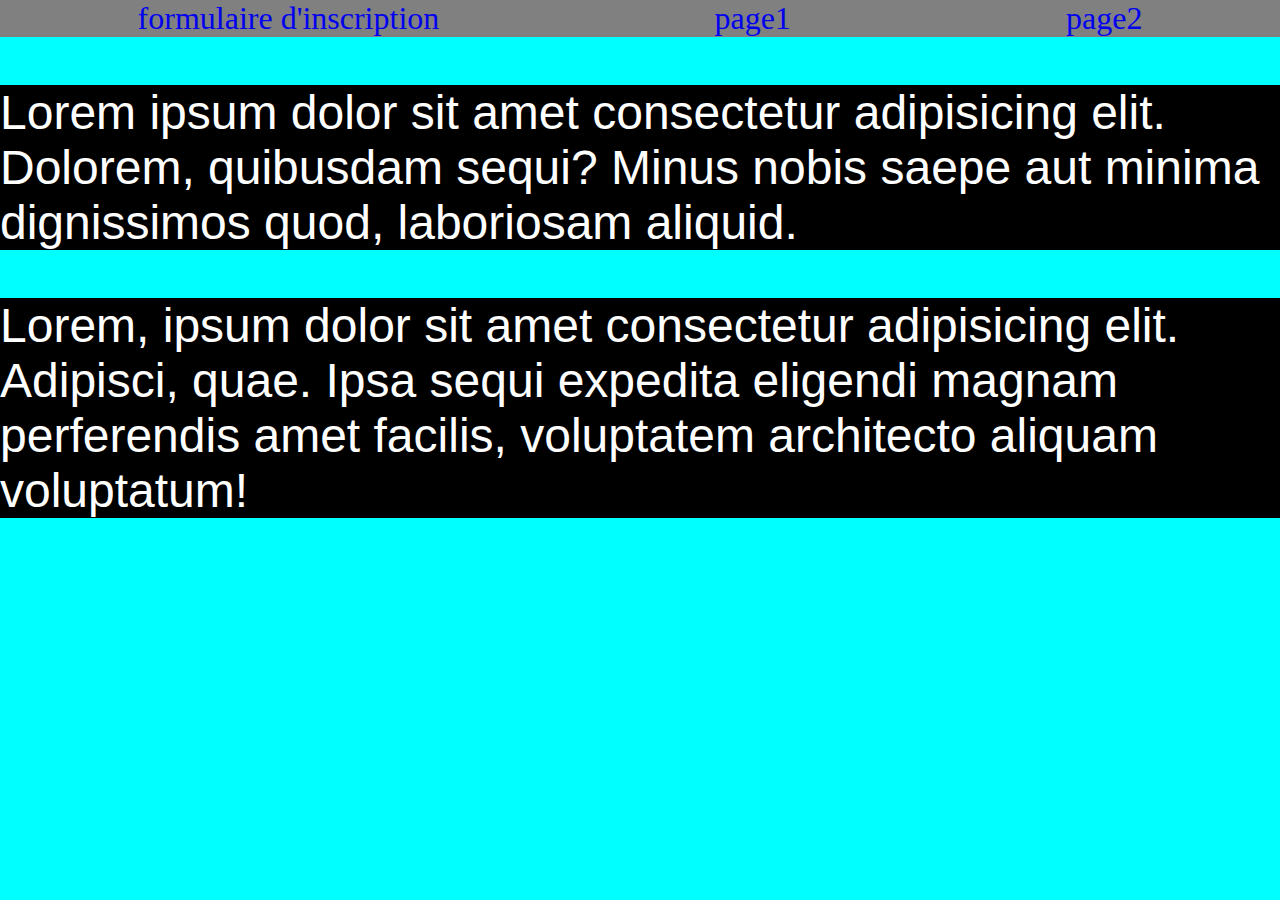
==== index.html @ d0f9d95d "first commit" ====
<!DOCTYPE html>
<html lang="fr">

<head>
    <meta charset="UTF-8">
    <meta name="viewport" content="width=device-width, initial-scale=1.0">
    <link rel="stylesheet" href="style.css">
    <title>page1</title>
</head>

<body>
    <div class="liens">
        <a href="form.html">formulaire d'inscription</a>
        <a href="index.html">page1</a>
        <a href="index2.html">page2</a>
    </div>

    <p>Lorem ipsum dolor sit amet consectetur adipisicing elit. Dolorem, quibusdam sequi? Minus nobis saepe aut minima dignissimos quod, laboriosam aliquid.
    </p>
    <p>Lorem, ipsum dolor sit amet consectetur adipisicing elit. Adipisci, quae. Ipsa sequi expedita eligendi magnam perferendis amet facilis, voluptatem architecto aliquam voluptatum!
    </p>
</body>

</html>
---- style.css ----
body {
    padding: 0;
    margin: 0;
    background-color: cyan;
}

.liens {
    background-color: gray;
    color: black;
    font-size: 2em;
    display: flex;
    justify-content: space-around;
}

a {
    text-decoration: none;
}

a:hover {
    color: seagreen;
    text-decoration: underline pink;
}

p {
    font-family: 'Lucida Sans', 'Lucida Sans Regular', 'Lucida Grande', 'Lucida Sans Unicode', Geneva, Verdana, sans-serif;
    font-size: 3em;
    color: #fff;
    background-color: black;
}

.paragraphes {
    display: flex;
    justify-content: space-around;
    border: solid 3px violet;
}

.paragraphes p {
    border: solid 3px cornflowerblue;
}

form {
    background-color: gray;
    border: solid 0.3em red;
    width: max-content;
    margin: 1em auto;
}

form div {
    width: 10em;
    padding: 1em;
}
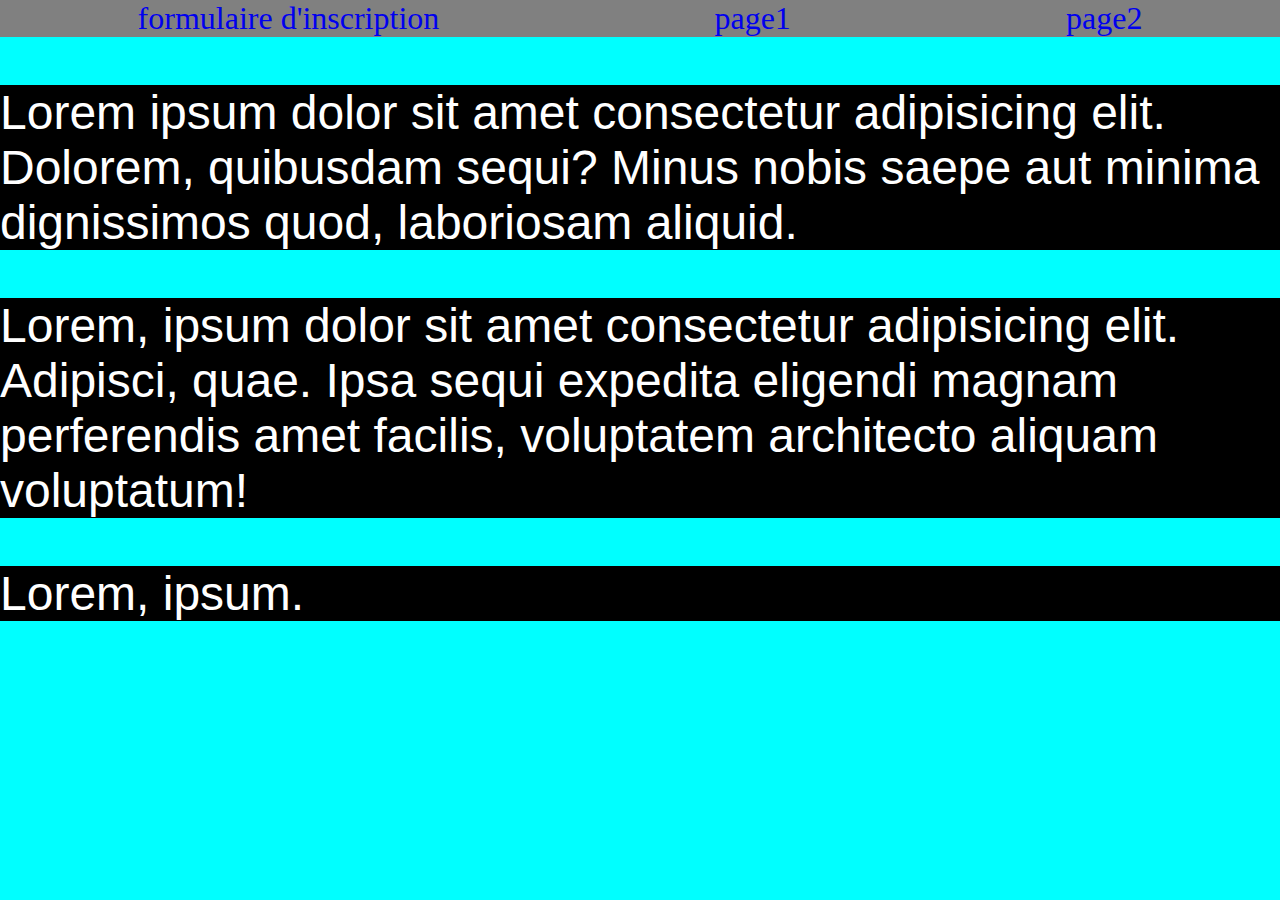
==== commit 3da7d156: "second commit" ====
--- a/index.html
+++ b/index.html
@@ -19,6 +19,7 @@
     </p>
     <p>Lorem, ipsum dolor sit amet consectetur adipisicing elit. Adipisci, quae. Ipsa sequi expedita eligendi magnam perferendis amet facilis, voluptatem architecto aliquam voluptatum!
     </p>
+    <p>Lorem, ipsum.</p>
 </body>
 
 </html>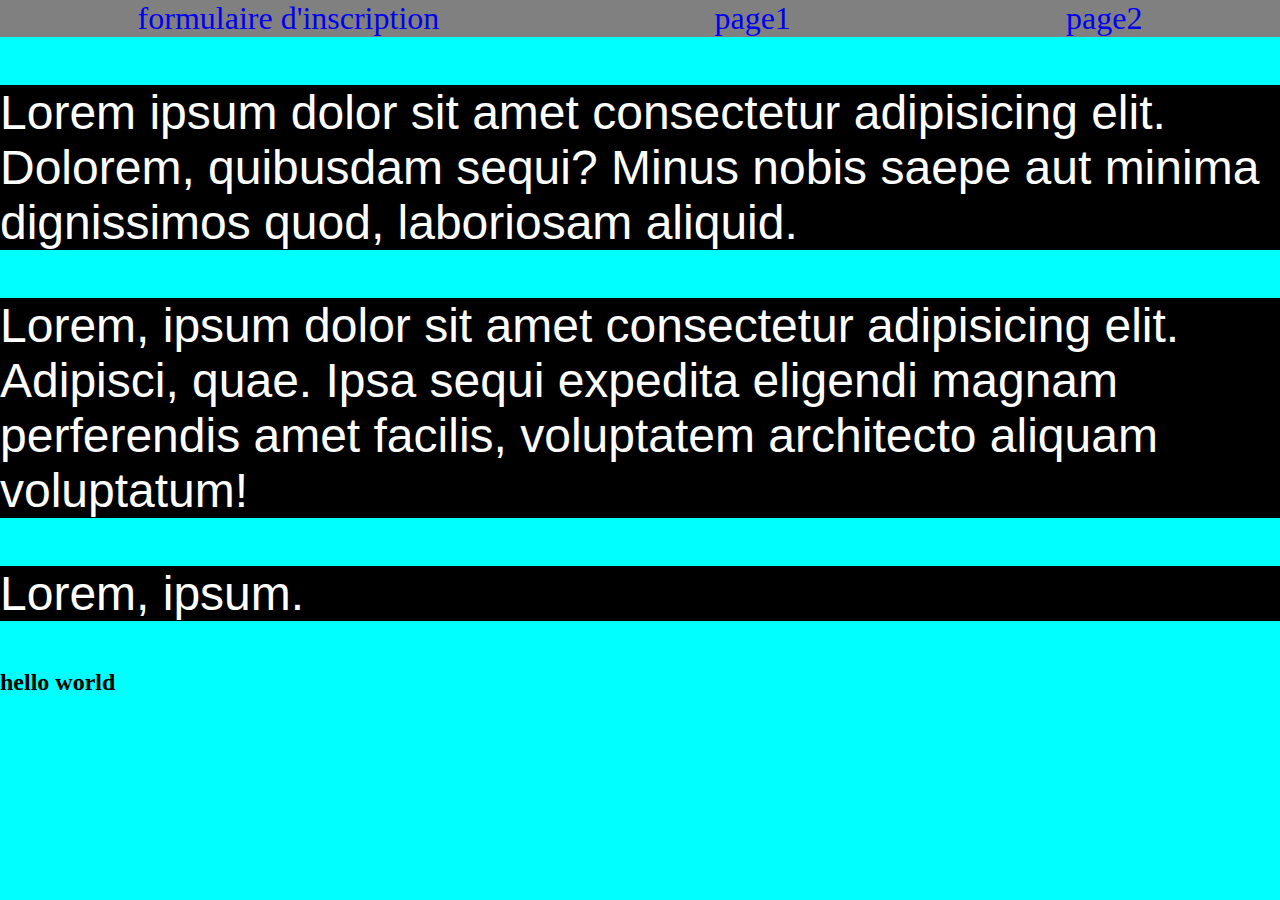
==== commit 366fb9b6: "h2 ++" ====
--- a/index.html
+++ b/index.html
@@ -20,6 +20,7 @@
     <p>Lorem, ipsum dolor sit amet consectetur adipisicing elit. Adipisci, quae. Ipsa sequi expedita eligendi magnam perferendis amet facilis, voluptatem architecto aliquam voluptatum!
     </p>
     <p>Lorem, ipsum.</p>
+    <h2>hello world</h2>
 </body>
 
 </html>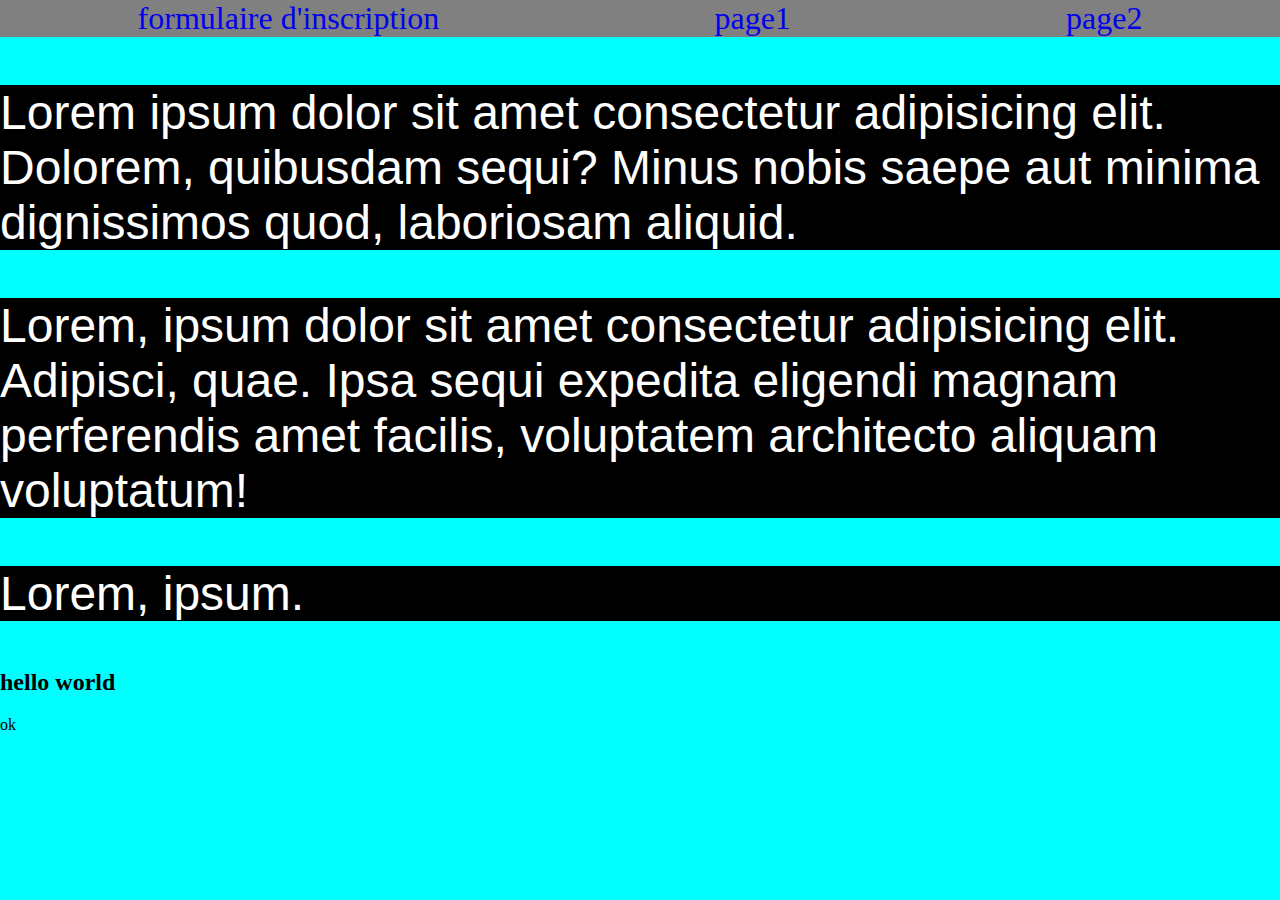
==== commit e3dbc141: "footer" ====
--- a/index.html
+++ b/index.html
@@ -22,5 +22,6 @@
     <p>Lorem, ipsum.</p>
     <h2>hello world</h2>
 </body>
+<footer>ok</footer>
 
 </html>